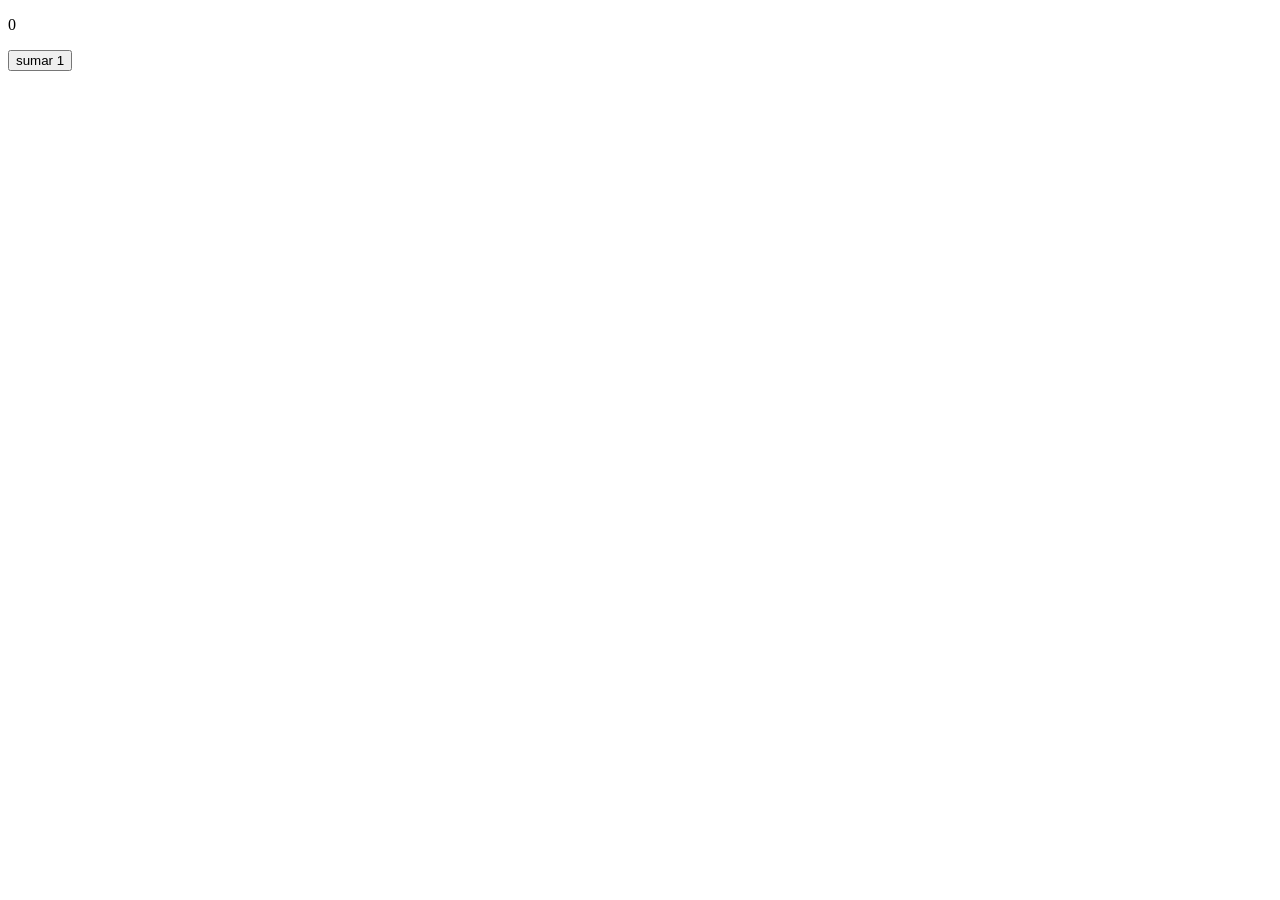
==== TP/index.html @ 07ee26ef "TP COOKIE DADSAFAFEFEFS" ====
<!DOCTYPE html>
<html lang="en">
<head>
    <meta charset="UTF-8">
    <meta name="viewport" content="width=device-width, initial-scale=1.0">
    <title>Document</title>
</head>
<body>
    <p id="text">0</p>
    <button id="boton">sumar 1</button>
</body>
<script src="app.js"></script>
</html>
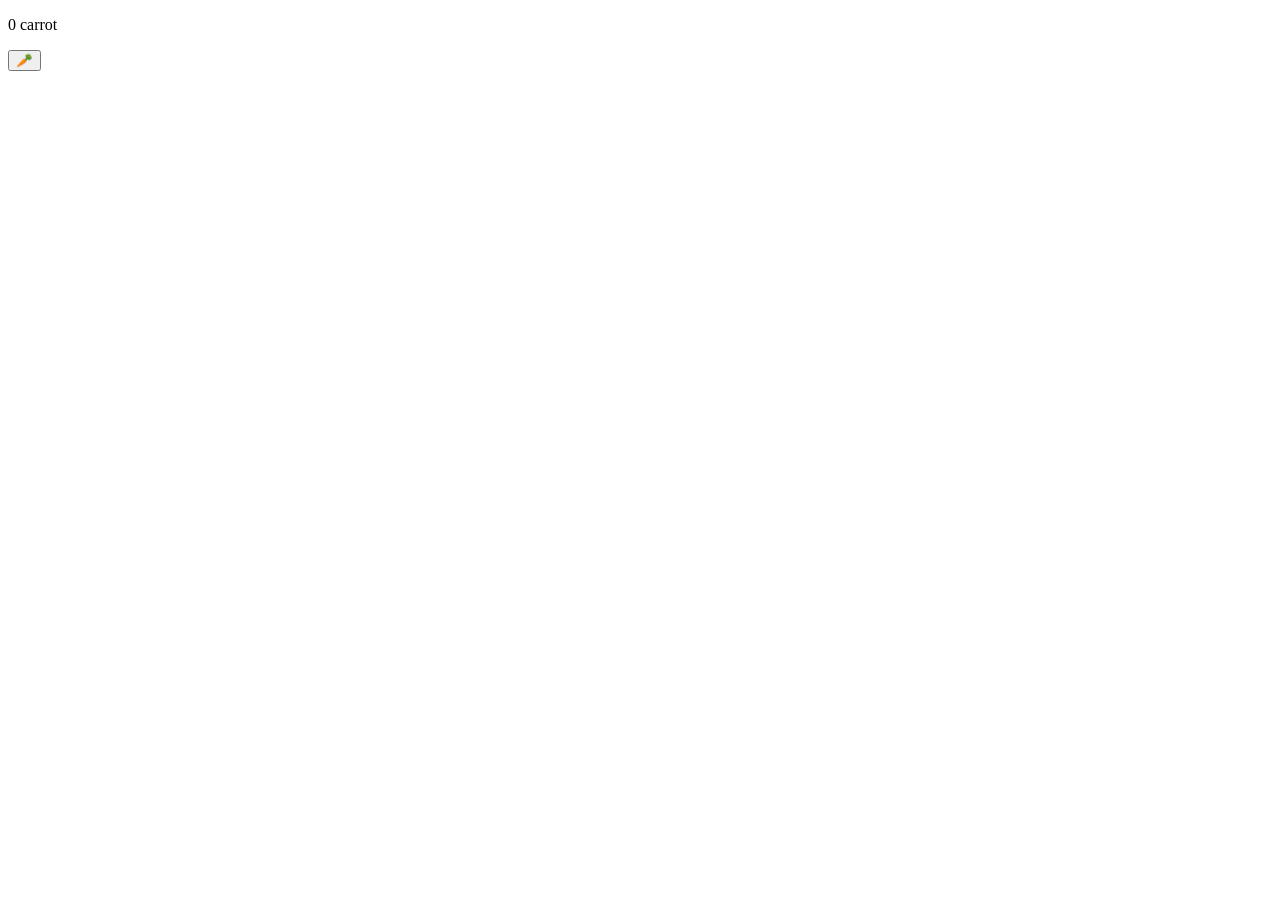
==== commit add696fd: "TP COOKIE2" ====
--- a/TP/index.html
+++ b/TP/index.html
@@ -6,8 +6,8 @@
     <title>Document</title>
 </head>
 <body>
-    <p id="text">0</p>
-    <button id="boton">sumar 1</button>
+    <p id="text">0 carrot</p>
+    <button id="boton">🥕</button>
 </body>
 <script src="app.js"></script>
 </html>
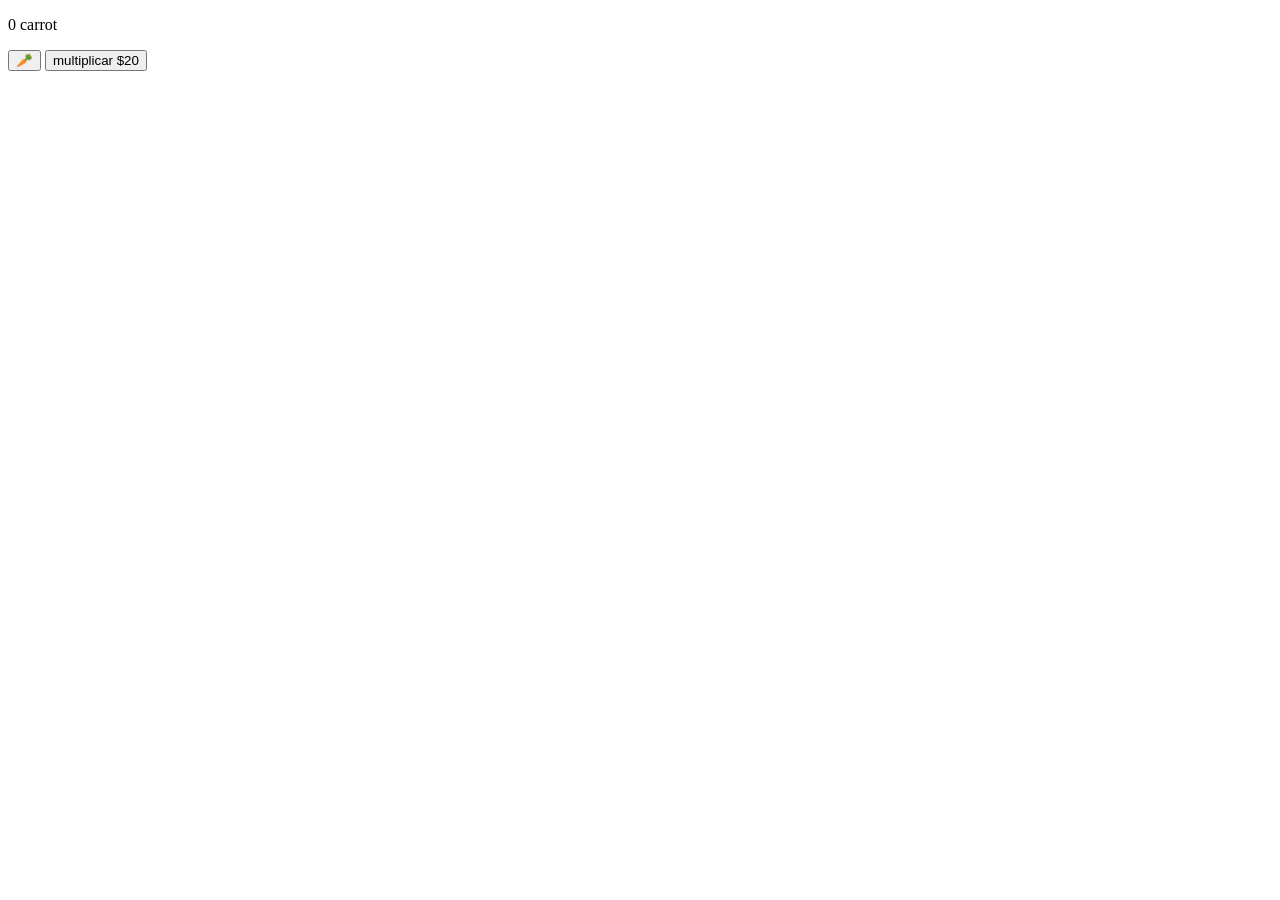
==== commit ac89cf18: "TP CLICKER" ====
--- a/TP/index.html
+++ b/TP/index.html
@@ -8,6 +8,7 @@
 <body>
     <p id="text">0 carrot</p>
     <button id="boton">🥕</button>
+    <button id="x2">multiplicar $20</button>
 </body>
 <script src="app.js"></script>
 </html>
